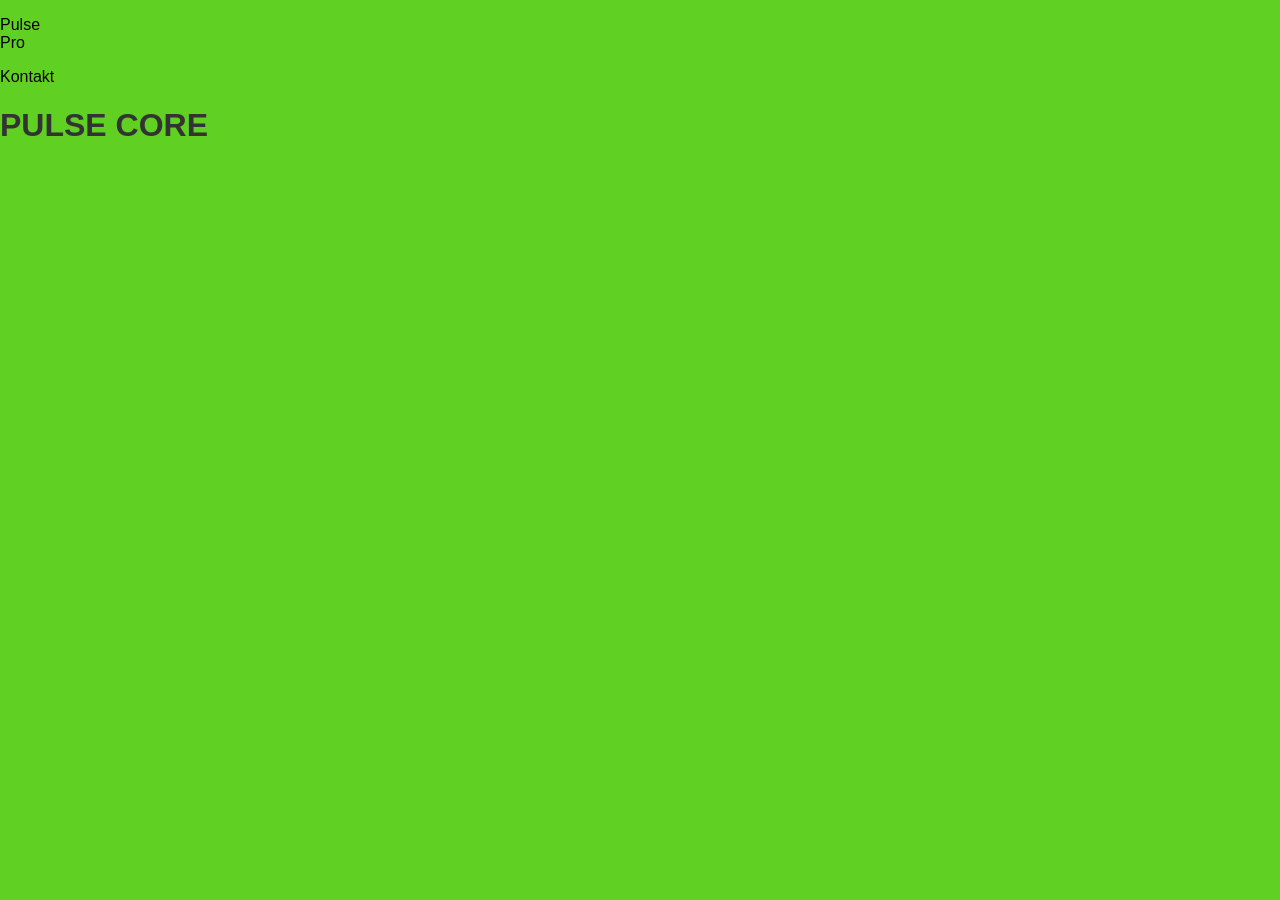
==== index.html @ ce39649c "Genoprettelse" ====
<!DOCTYPE html>
<html lang="en">
 

<head>
    <meta charset="UTF-8">
    <meta name="viewport" content="width=device-width, initial-scale=1.0">
    <title>PULSE CORE</title>
    <link rel="stylesheet" href="css/style.css">
   
</head>
<body> 
    
    <div class="navbar">
        <p>Pulse<br><span>Pro</span></p>
        <div class="Menu">
            <span></span>
            <span></span>
            <span></span>
            <p>Kontakt</p>
        </div>

    <h1>
        PULSE CORE
    </h1>
        
</body>
</html>
---- css/style.css ----
style.css
* {
padding: 0;
margin: 0;
box-sizing: border-box;
}
/* kommentarer laves ved cmd shift 7 */
body {
    font-family: Arial, sans-serif;
    font-size: 16px;
    color: #000;
    background-color: rgb(96, 209, 35);
    margin: 0;
    padding: 0;
}

header {
    background-color: #2c7036;
    padding: 20px;
    text-align: center;
    border-bottom: 1px solid #ccc;
}

h1, h2, h3 {
    color: #333;
}
img {
    border-radius: 20px;
    max-width: 100%;
    height: 378px;
   
}


<!--KNAPPEN ØVERST-->
.navbar{
   background-color: black;
   width: 90%;
   height: 80px;
   margin: 20px auto;
   border-radius: 50px;

   display: flex;
   align-items: center;
   justify-content: space-around;
}
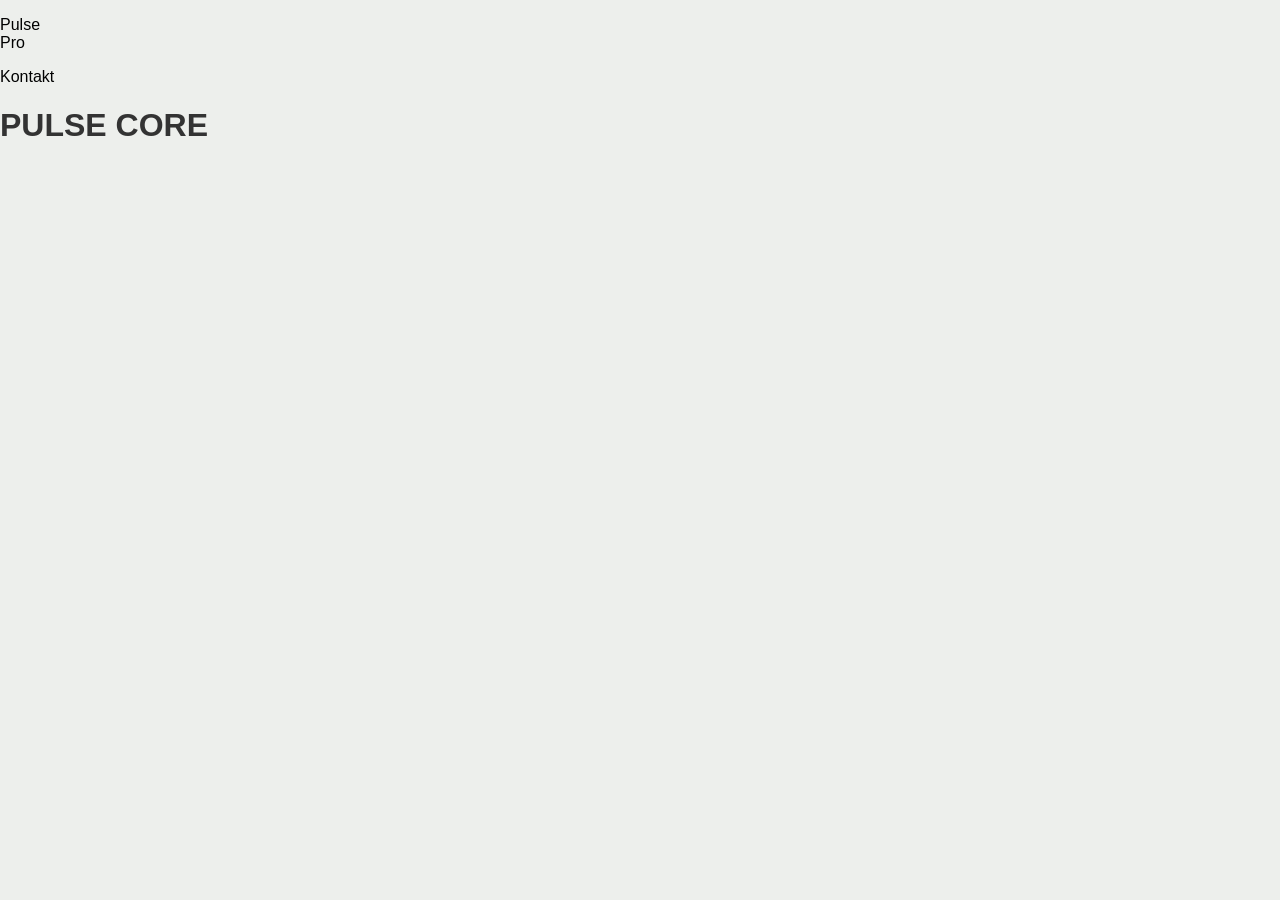
==== commit cac09764: "Video oprettet og tilføjwt" ====
--- a/index.html
+++ b/index.html
@@ -23,6 +23,6 @@
     <h1>
         PULSE CORE
     </h1>
-        
+
 </body>
 </html>
--- a/css/style.css
+++ b/css/style.css
@@ -9,7 +9,7 @@
     font-family: Arial, sans-serif;
     font-size: 16px;
     color: #000;
-    background-color: rgb(96, 209, 35);
+    background-color: rgb(237, 239, 236);
     margin: 0;
     padding: 0;
 }
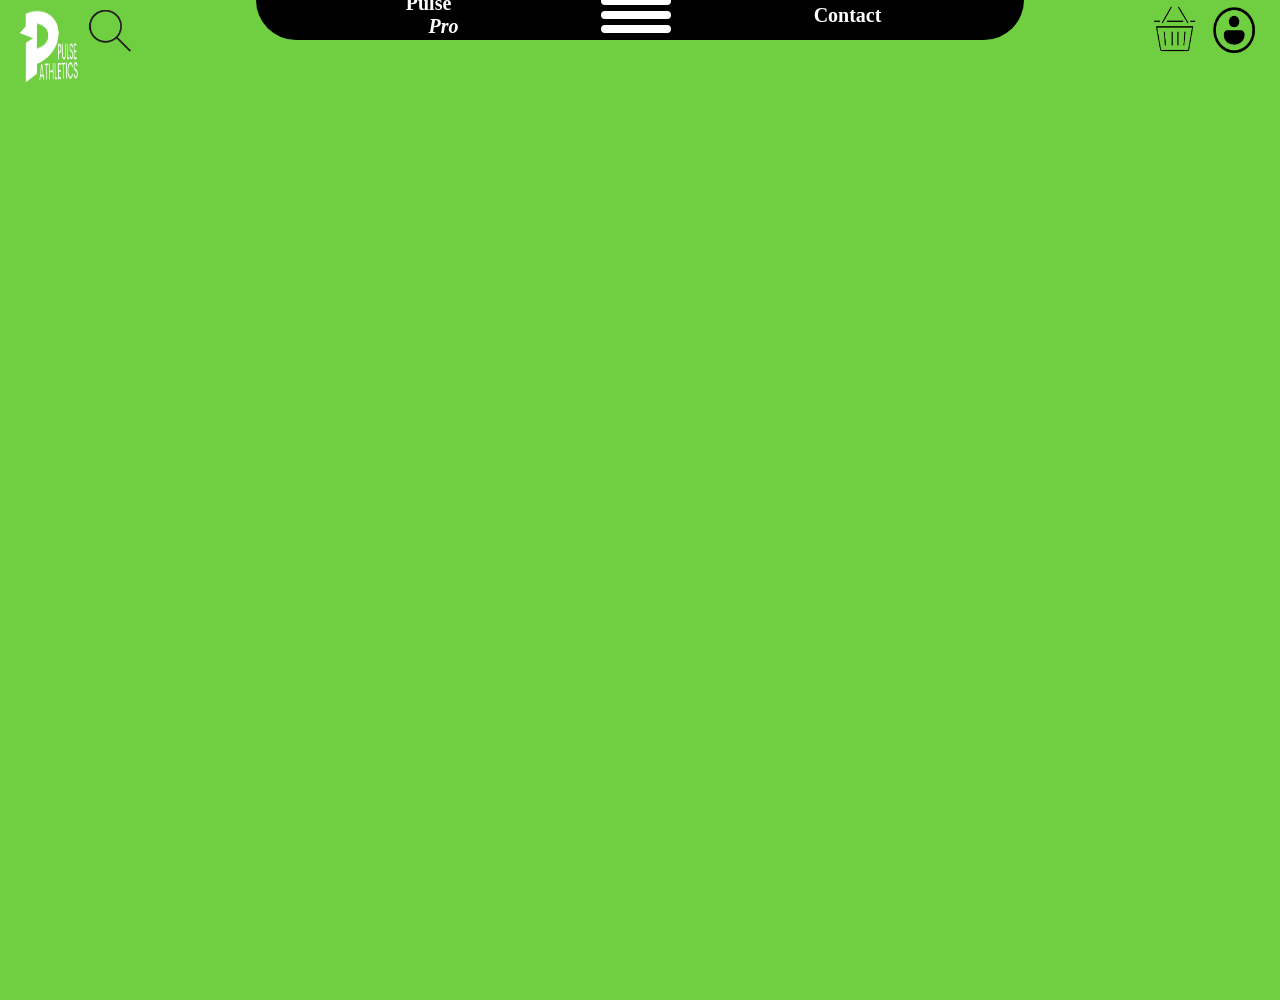
==== commit 1c831821: "Menu tilføjet i toppen + ikoner + CSS dertil indtil videre er det kun det visuelle udtryk, uden noge" ====
--- a/index.html
+++ b/index.html
@@ -11,18 +11,58 @@
 </head>
 <body> 
     
+     <!--AT DEN SORTE KNAP ER I TOPPEN-->
+    <div class="top"> 
+    
+        <!--DEN SORTE STORE KNAP-->
     <div class="navbar">
-        <p>Pulse<br><span>Pro</span></p>
-        <div class="Menu">
-            <span></span>
-            <span></span>
-            <span></span>
-            <p>Kontakt</p>
+
+        <!--TEKSTEN I KNAPPEN-->
+        <div class="tekst">
+            <div>Pulse</div>
+            <span>Pro</span>
         </div>
+    <!-- DE TRE STREGER I MIDTEN -->
+    <div class="menu">
+        <span></span> 
+        <span></span>
+        <span></span>
+    </div>
+    
+    <!--KONTAKT KNAPPEN-->
+    <div class="kontakt">
+        Contact
+    </div>
 
-    <h1>
-        PULSE CORE
-    </h1>
+    </div>
+
+</div>
+
+<!--ALLE BILLEDERNE / LOGOERNE-->
+<div class="user">
+    <img src="img/img-profile-transparent.png" alt="Bruger">
+</div>
+
+<div class="basket">
+    <img src="img/basket-transparent.png" alt="Kurv">
+</div>
+
+<div class="search">
+    <img src="img/search-button.png" alt="Søge">
+</div>
+
+<div class="logo-p"> 
+<img src="img/logo.png" alt="Logo-p">
+</div>
+    
+</div>
+
+    <!-- HERO SHOT/VIDEO -->
+ <video class="hero-video" autoplay muted loop playsinline>
+    <source src="vdo/pulse-hero-video.mov" type="video/mp4">
+    <source src="movie.ogg" type="video/ogg">
+    Your browser does not support the video tag
+ </video>
 
 </body>
 </html>
--- a/css/style.css
+++ b/css/style.css
@@ -9,7 +9,7 @@
     font-family: Arial, sans-serif;
     font-size: 16px;
     color: #000;
-    background-color: rgb(237, 239, 236);
+    background-color: rgb(111, 207, 64);
     margin: 0;
     padding: 0;
 }
@@ -43,4 +43,135 @@
    display: flex;
    align-items: center;
    justify-content: space-around;
+}
+
+ /* HERO SHOT/VIDEO */
+ .hero-video {
+    width: 100vw;
+    height: 1000px;
+    object-fit: cover;
+    display: block;
+ }
+
+ /* DEN SORTE KNAP */
+
+.navbar {
+    background-color: black;
+    width: 60%;
+    height: 80px;
+    margin: 20px auto;
+    border-radius: 50px;
+    position: absolute;
+
+    display: flex;
+    justify-content: space-evenly;
+    align-items: center;
+}
+
+/* DE 3 STREGER I MIDTEN AF KNAPPEN */
+
+.menu {
+    display: flex;
+    flex-direction: column;
+    gap: 6px;
+    transform: translateY(15px);
+}
+
+.menu span {
+    width: 70px;
+    height: 8px;
+    background-color: white;
+    border-radius: 10px;
+}
+
+/* PULSE PRO TEKSTEN */
+
+.tekst{
+    color: white;
+    font-family: Georgia, 'Times New Roman', Times, serif;
+    font-size: 20px;
+    font-weight: bold;
+    text-align: center;
+    transform: translateY(15px);
+}
+
+.tekst span {
+    font-size: 20px;
+    font-style: italic;
+    margin-left: 30px;
+}
+
+/* KONTAKT SKRIFTEN I KNAPPEN */
+
+.kontakt {
+    color: white;
+    font-family: Georgia, 'Times New Roman', Times, serif;
+    font-size: 20px;
+    font-weight: bold;
+    transform: translateY(15px);
+}
+
+/* DETTE GØR AT KNAPPEN GÅR UD OVER KANTEN ØVERST */
+
+.top{
+    position: relative;
+    display: flex;
+    align-items: center;
+    justify-content: center;
+}
+
+/* PROFIL */
+
+.user{
+    position: absolute;
+    right: 20px;
+    top: 5px;
+}
+
+.user img{
+    width: 50px;
+    height: 50px;
+    display: block;
+}
+
+/* INDKØBSKURV */
+
+.basket {
+    position: absolute;
+    right: 80px;
+    top: 3px;
+}
+
+.basket img{
+    width: 50px;
+    height: 50px;
+    display: block;
+}
+
+/* SØGEKNAPPEN */
+
+.search{
+    position: absolute;
+    left: 75px;
+    top: -5px;
+}
+
+.search img{
+    width: 70px;
+    height: 70px;
+    display: block;
+}
+
+/* VORES LOGO */
+
+.logo-p {
+    position: absolute;
+    left: 0%;
+    top: -2px;
+}
+
+.logo-p img{
+    width: 100px;
+    height: 100px;
+    display: block;
 }
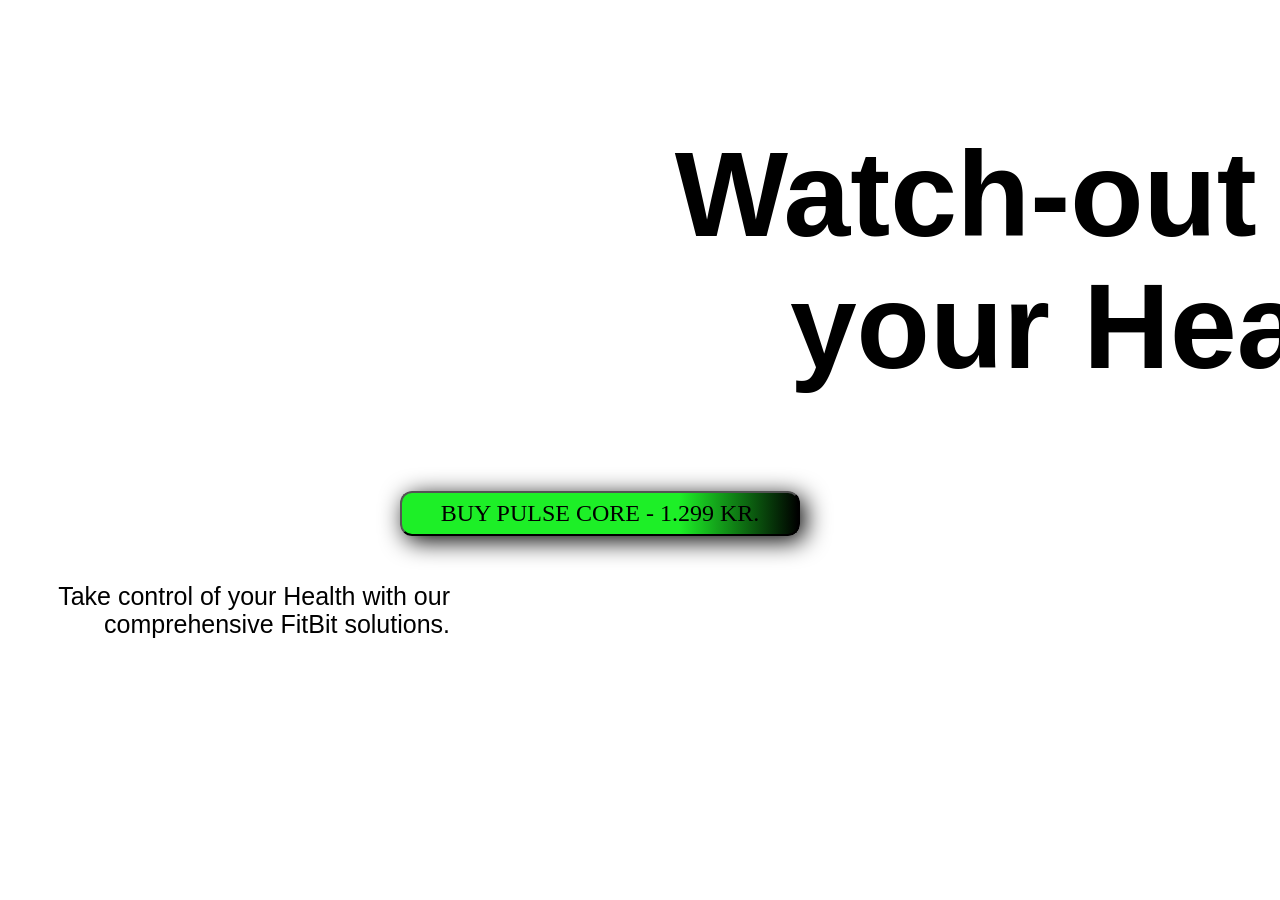
==== commit 75650e44: "Hero Sektion Færdigt (Mangler bare at ændre position)" ====
--- a/index.html
+++ b/index.html
@@ -7,62 +7,12 @@
     <meta name="viewport" content="width=device-width, initial-scale=1.0">
     <title>PULSE CORE</title>
     <link rel="stylesheet" href="css/style.css">
-   
+</section>
 </head>
 <body> 
-    
-     <!--AT DEN SORTE KNAP ER I TOPPEN-->
-    <div class="top"> 
-    
-        <!--DEN SORTE STORE KNAP-->
-    <div class="navbar">
-
-        <!--TEKSTEN I KNAPPEN-->
-        <div class="tekst">
-            <div>Pulse</div>
-            <span>Pro</span>
-        </div>
-    <!-- DE TRE STREGER I MIDTEN -->
-    <div class="menu">
-        <span></span> 
-        <span></span>
-        <span></span>
-    </div>
-    
-    <!--KONTAKT KNAPPEN-->
-    <div class="kontakt">
-        Contact
-    </div>
-
-    </div>
-
-</div>
-
-<!--ALLE BILLEDERNE / LOGOERNE-->
-<div class="user">
-    <img src="img/img-profile-transparent.png" alt="Bruger">
-</div>
-
-<div class="basket">
-    <img src="img/basket-transparent.png" alt="Kurv">
-</div>
-
-<div class="search">
-    <img src="img/search-button.png" alt="Søge">
-</div>
-
-<div class="logo-p"> 
-<img src="img/logo.png" alt="Logo-p">
-</div>
-    
-</div>
-
-    <!-- HERO SHOT/VIDEO -->
- <video class="hero-video" autoplay muted loop playsinline>
-    <source src="vdo/pulse-hero-video.mov" type="video/mp4">
-    <source src="movie.ogg" type="video/ogg">
-    Your browser does not support the video tag
- </video>
-
+    <section class="hero">
+    <h1>Watch-out for your Health</h1>
+    <p>Take control of your Health with our comprehensive FitBit solutions.</p>
+<button>BUY PULSE CORE - 1.299 KR.</button>
 </body>
 </html>
--- a/css/style.css
+++ b/css/style.css
@@ -1,177 +1,53 @@
-style.css
-* {
-padding: 0;
-margin: 0;
-box-sizing: border-box;
-}
-/* kommentarer laves ved cmd shift 7 */
-body {
-    font-family: Arial, sans-serif;
-    font-size: 16px;
-    color: #000;
-    background-color: rgb(111, 207, 64);
-    margin: 0;
-    padding: 0;
+
+
+.hero {
+    position: absolute;
+    left: 400px;
+    padding: 20px 150px;
+    text-align: right;
+    font-family:'Lucida Sans', 'Lucida Sans Regular', 'Lucida Grande', 'Lucida Sans Unicode', Geneva, Verdana, sans-serif;
+    width: 900px;
+    font-size: 80px;
+    line-height: 1.1;
+
 }
 
-header {
-    background-color: #2c7036;
-    padding: 20px;
-    text-align: center;
-    border-bottom: 1px solid #ccc;
+.hero p {
+    font-size: 25px;
+    font-family:'Lucida Sans', 'Lucida Sans Regular', 'Lucida Grande', 'Lucida Sans Unicode', Geneva, Verdana, sans-serif;  
+    position:absolute;
+    top: 550px;
+    left: -400px;
+    width: 450px;
+}
+button {
+    background-color: #1DEF27;
+    width: 400px;
+    height: 45px;
+   border-radius: 12px;
+   box-shadow: 5px 5px 25px black;
+font-family:'Times New Roman', Times, serif;
+font-size: 24px;
 }
 
-h1, h2, h3 {
-    color: #333;
-}
-img {
-    border-radius: 20px;
-    max-width: 100%;
-    height: 378px;
-   
+button:hover {
+transform: scale(1.035);
 }
 
+button {
+    transition: transform 0.3s ease
+    }
 
-<!--KNAPPEN ØVERST-->
-.navbar{
-   background-color: black;
-   width: 90%;
-   height: 80px;
-   margin: 20px auto;
-   border-radius: 50px;
+button {
+    position:absolute;
+    right: 800px;
+    }
 
-   display: flex;
-   align-items: center;
-   justify-content: space-around;
-}
-
- /* HERO SHOT/VIDEO */
- .hero-video {
-    width: 100vw;
-    height: 1000px;
-    object-fit: cover;
-    display: block;
- }
-
- /* DEN SORTE KNAP */
-
-.navbar {
-    background-color: black;
-    width: 60%;
-    height: 80px;
-    margin: 20px auto;
-    border-radius: 50px;
-    position: absolute;
-
-    display: flex;
-    justify-content: space-evenly;
-    align-items: center;
-}
-
-/* DE 3 STREGER I MIDTEN AF KNAPPEN */
-
-.menu {
-    display: flex;
-    flex-direction: column;
-    gap: 6px;
-    transform: translateY(15px);
-}
-
-.menu span {
-    width: 70px;
-    height: 8px;
-    background-color: white;
-    border-radius: 10px;
-}
-
-/* PULSE PRO TEKSTEN */
-
-.tekst{
-    color: white;
-    font-family: Georgia, 'Times New Roman', Times, serif;
-    font-size: 20px;
-    font-weight: bold;
-    text-align: center;
-    transform: translateY(15px);
-}
-
-.tekst span {
-    font-size: 20px;
-    font-style: italic;
-    margin-left: 30px;
-}
-
-/* KONTAKT SKRIFTEN I KNAPPEN */
-
-.kontakt {
-    color: white;
-    font-family: Georgia, 'Times New Roman', Times, serif;
-    font-size: 20px;
-    font-weight: bold;
-    transform: translateY(15px);
-}
-
-/* DETTE GØR AT KNAPPEN GÅR UD OVER KANTEN ØVERST */
-
-.top{
-    position: relative;
-    display: flex;
-    align-items: center;
-    justify-content: center;
-}
-
-/* PROFIL */
-
-.user{
-    position: absolute;
-    right: 20px;
-    top: 5px;
-}
-
-.user img{
-    width: 50px;
-    height: 50px;
-    display: block;
-}
-
-/* INDKØBSKURV */
-
-.basket {
-    position: absolute;
-    right: 80px;
-    top: 3px;
-}
-
-.basket img{
-    width: 50px;
-    height: 50px;
-    display: block;
-}
-
-/* SØGEKNAPPEN */
-
-.search{
-    position: absolute;
-    left: 75px;
-    top: -5px;
-}
-
-.search img{
-    width: 70px;
-    height: 70px;
-    display: block;
-}
-
-/* VORES LOGO */
-
-.logo-p {
-    position: absolute;
-    left: 0%;
-    top: -2px;
-}
-
-.logo-p img{
-    width: 100px;
-    height: 100px;
-    display: block;
+        button {
+    background: linear-gradient(
+        to right,
+        #1DEF27 0%,
+        #1DEF27 70%,
+        #000000 100%
+    );
 }
